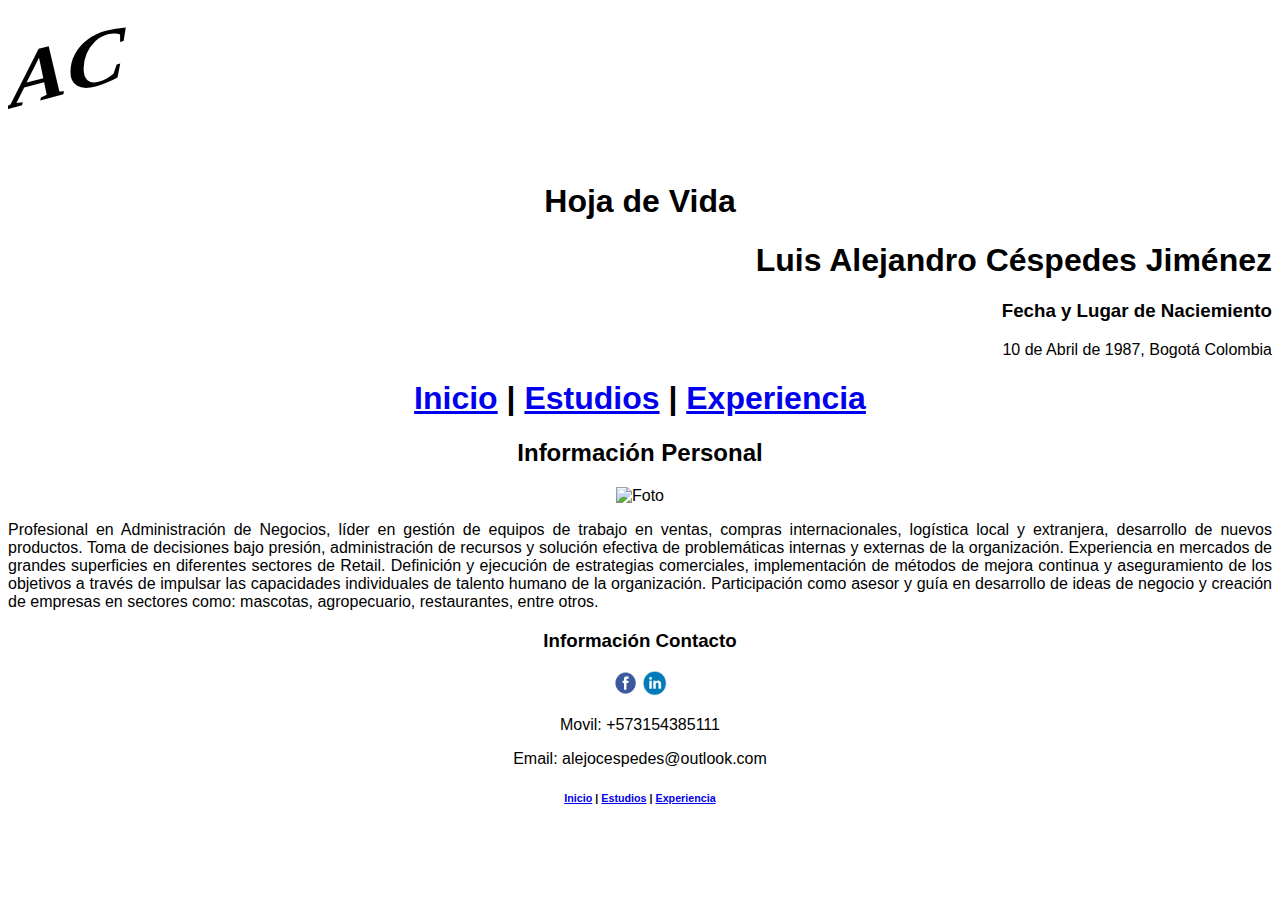
==== index.html @ de5e8dc4 "Fondo gris" ====
<!DOCTYPE html>
<html>
  <head>
    <meta charset="utf-8">
    <meta name="viewport" content="width=device-width,user-saclable=no">
    <link rel="stylesheet" href="./css/estilos.css">
    <title>Hoja de Vida</title>
  </head>
  <body>
    <svg id="inicio" title="Alejandro Céspedes" alt="Alejandro Céspedes">
      <defs
         id="defs2" />
      <sodipodi:namedview
         id="base"
         pagecolor="#ffffff"
         bordercolor="#666666"
         borderopacity="1.0"
         inkscape:pageopacity="0.0"
         inkscape:pageshadow="2"
         inkscape:zoom="0.98994949"
         inkscape:cx="506.55713"
         inkscape:cy="216.97718"
         inkscape:document-units="mm"
         inkscape:current-layer="layer1"
         showgrid="false"
         units="px"
         inkscape:window-width="1366"
         inkscape:window-height="715"
         inkscape:window-x="-8"
         inkscape:window-y="-8"
         inkscape:window-maximized="1" />
      <metadata
         id="metadata5">
        <rdf:RDF>
          <cc:Work
             rdf:about="">
            <dc:format>image/svg+xml</dc:format>
            <dc:type
               rdf:resource="http://purl.org/dc/dcmitype/StillImage" />
            <dc:title></dc:title>
          </cc:Work>
        </rdf:RDF>
      </metadata>
      <g
         inkscape:label="Capa 1"
         inkscape:groupmode="layer"
         id="layer1"
         transform="translate(0,-191.16665)">
        <flowRoot
           xml:space="preserve"
           id="flowRoot38"
           style="font-style:normal;font-variant:normal;font-weight:normal;font-stretch:normal;font-size:40px;line-height:1.25;font-family:'Baskerville Old Face';-inkscape-font-specification:'Baskerville Old Face';letter-spacing:0px;word-spacing:0px;fill:#000000;fill-opacity:1;stroke:none"
           transform="matrix(0.26458333,0,0,0.26458333,0,244.08332)"><flowRegion
             id="flowRegion40"
             style="font-style:normal;font-variant:normal;font-weight:normal;font-stretch:normal;font-family:'Baskerville Old Face';-inkscape-font-specification:'Baskerville Old Face'"><rect
               id="rect42"
               width="272.14285"
               height="50.714287"
               x="210"
               y="126.42857"
               style="font-style:normal;font-variant:normal;font-weight:normal;font-stretch:normal;font-family:'Baskerville Old Face';-inkscape-font-specification:'Baskerville Old Face'" /></flowRegion><flowPara
             id="flowPara44"></flowPara></flowRoot>    <text
           xml:space="preserve"
           style="font-style:normal;font-weight:normal;font-size:77.28692627px;line-height:1.25;font-family:sans-serif;letter-spacing:0px;word-spacing:0px;fill:#000000;fill-opacity:1;stroke:none;stroke-width:1.93217313"
           x="1.9315739"
           y="306.04501"
           id="text48"
           transform="matrix(1.0468975,-0.28051532,0,0.95520336,0,0)"><tspan
             sodipodi:role="line"
             id="tspan46"
             x="1.9315739"
             y="306.04501"
             style="font-style:italic;font-variant:normal;font-weight:bold;font-stretch:normal;font-size:82.43938446px;font-family:'Vladimir Script';-inkscape-font-specification:'Vladimir Script Bold Italic';stroke-width:1.93217313">AC</tspan></text>
      </g>
    </svg>
    <h1 ALIGN="center"><font face="arial">Hoja de Vida</h1>
    <h1 align="right"><font face="arial">Luis Alejandro Céspedes Jiménez</h1>
    <h3 align="right"><font face="arial">Fecha y Lugar de Naciemiento</h3>
    <p align="right"><font face="arial">10 de Abril de 1987, Bogotá Colombia</p>
    <h1 align="center"><a href="#inicio" title="Inicio">Inicio</a> | <a href="estudios.html" title="Estudios">Estudios</a> | <a href="Experiencia.html" title="Experiencia">Experiencia</a></h1>
    <h2 align="center"><font face="arial">Información Personal</h2>
    <P ALIGN="center"><img src="Imagenes/photo.jpg" alt="Foto" title="Luis Alejandro Céspedes Jiménez" width="10%"></p>
    <p align="justify"><font face="arial">Profesional en Administración de Negocios, líder en gestión de equipos de trabajo en ventas, compras internacionales, logística local y extranjera, desarrollo de nuevos productos. Toma de decisiones bajo presión, administración de recursos y solución efectiva de problemáticas internas y externas de la organización. Experiencia en mercados de grandes superficies en diferentes sectores de Retail. Definición y ejecución de estrategias comerciales, implementación de métodos de mejora continua y aseguramiento de los objetivos a través de impulsar las capacidades individuales de talento humano de la organización.
    Participación como asesor y guía en desarrollo de ideas de negocio y creación de empresas en sectores como: mascotas, agropecuario, restaurantes, entre otros.</p>
   <h3 align="Center"><font face="arial">Información  Contacto</h3>
   <p align="Center">
    <a href="https://www.facebook.com/alejocjms" id="Facebook"><img src="Imagenes/logo-facebook.png" alt="FaceBook" title="FaceBook" width="2%"></a>
    <a href="https://www.linkedin.com/in/luis-alejandro-céspedes-jiménez-b8747b78" id="Linkedin"><img src="Imagenes/logo-linkedin.png" alt="Linkedin" title="Linkedin" width="2%" background="white"></a></p>
    <p align="center"><font face="arial">Movil: +573154385111</p>
    <p align="center"><font face="arial">Email: alejocespedes@outlook.com</p>
    <h6 align="Center"><a href="#inicio" title="Inicio">Inicio</a> | <a href="estudios.html" title="Estudios">Estudios</a> | <a href="Experiencia.html" title="Experiencia">Experiencia</a></h6>
</body>
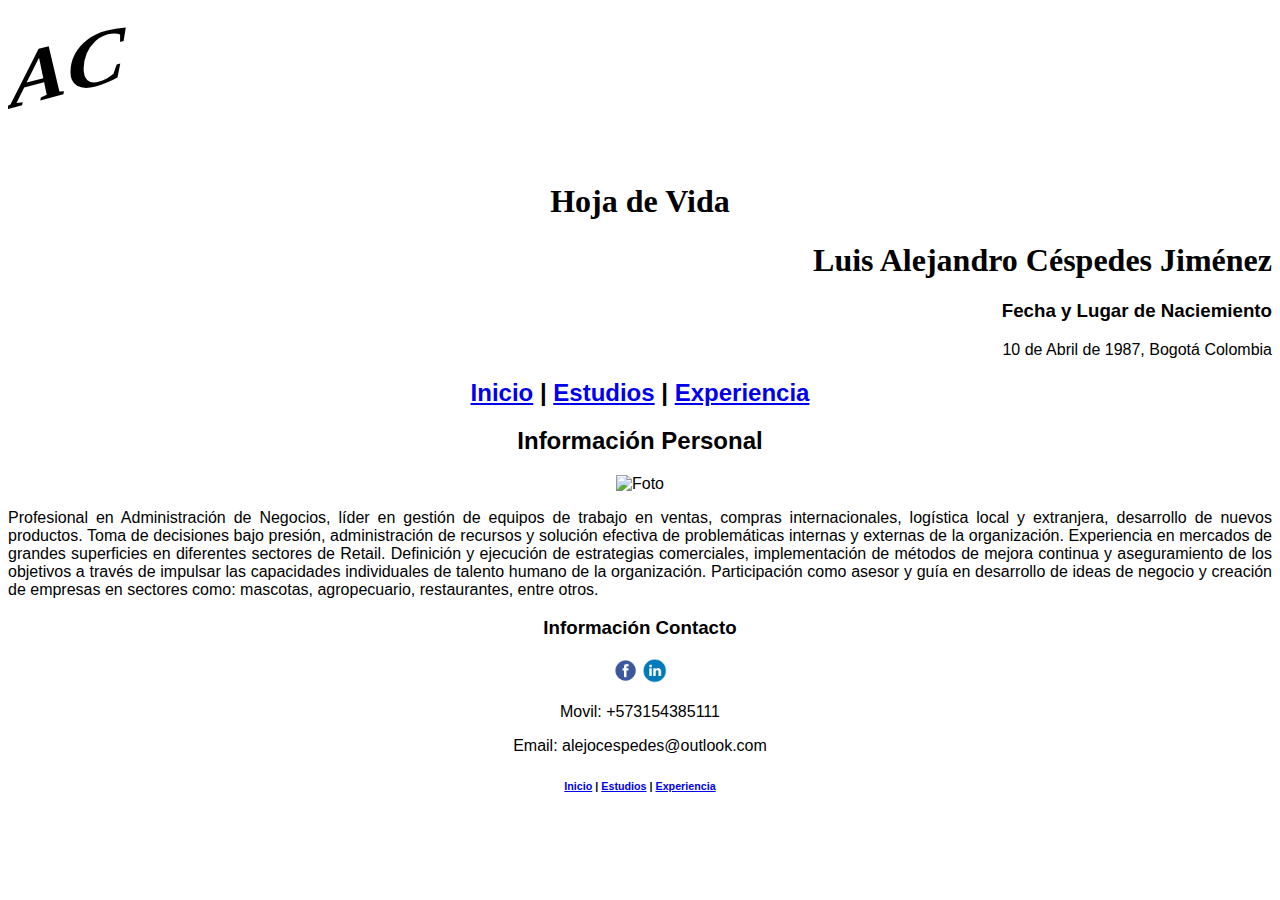
==== commit 4ceafa4a: "CSS, uso de class y id" ====
--- a/index.html
+++ b/index.html
@@ -3,14 +3,15 @@
   <head>
     <meta charset="utf-8">
     <meta name="viewport" content="width=device-width,user-saclable=no">
-    <link rel="stylesheet" href="./css/estilos.css">
     <title>Hoja de Vida</title>
+    <link rel="stylesheet" href="css/estilos.css">
   </head>
-  <body>
-    <svg id="inicio" title="Alejandro Céspedes" alt="Alejandro Céspedes">
-      <defs
+  <body id:"contenedor">
+  <header id="encabezado">
+   <svg id="inicio" title="Alejandro Céspedes" alt="Alejandro Céspedes">
+     <defs
          id="defs2" />
-      <sodipodi:namedview
+     <sodipodi:namedview
          id="base"
          pagecolor="#ffffff"
          bordercolor="#666666"
@@ -73,20 +74,27 @@
              style="font-style:italic;font-variant:normal;font-weight:bold;font-stretch:normal;font-size:82.43938446px;font-family:'Vladimir Script';-inkscape-font-specification:'Vladimir Script Bold Italic';stroke-width:1.93217313">AC</tspan></text>
       </g>
     </svg>
-    <h1 ALIGN="center"><font face="arial">Hoja de Vida</h1>
-    <h1 align="right"><font face="arial">Luis Alejandro Céspedes Jiménez</h1>
+    <!--Titutolo de la pagina, Nombre, fecha y lugar de nacimiento-->
+    <h1 ALIGN="center">Hoja de Vida</h1>
+    <h1 align="right">Luis Alejandro Céspedes Jiménez</h1>
     <h3 align="right"><font face="arial">Fecha y Lugar de Naciemiento</h3>
     <p align="right"><font face="arial">10 de Abril de 1987, Bogotá Colombia</p>
-    <h1 align="center"><a href="#inicio" title="Inicio">Inicio</a> | <a href="estudios.html" title="Estudios">Estudios</a> | <a href="Experiencia.html" title="Experiencia">Experiencia</a></h1>
-    <h2 align="center"><font face="arial">Información Personal</h2>
+  </header>
+  <!--Menu de navegacion-->
+  <nav>
+    <h2 class="menu" align="center"><a class="item" href="#inicio" title="Inicio">Inicio</a> | <a class="item" href="estudios.html" title="Estudios">Estudios</a> | <a class="item" href="Experiencia.html" title="Experiencia">Experiencia</a></h2>
+    <h2 align="center">Información Personal</h2>
     <P ALIGN="center"><img src="Imagenes/photo.jpg" alt="Foto" title="Luis Alejandro Céspedes Jiménez" width="10%"></p>
     <p align="justify"><font face="arial">Profesional en Administración de Negocios, líder en gestión de equipos de trabajo en ventas, compras internacionales, logística local y extranjera, desarrollo de nuevos productos. Toma de decisiones bajo presión, administración de recursos y solución efectiva de problemáticas internas y externas de la organización. Experiencia en mercados de grandes superficies en diferentes sectores de Retail. Definición y ejecución de estrategias comerciales, implementación de métodos de mejora continua y aseguramiento de los objetivos a través de impulsar las capacidades individuales de talento humano de la organización.
     Participación como asesor y guía en desarrollo de ideas de negocio y creación de empresas en sectores como: mascotas, agropecuario, restaurantes, entre otros.</p>
+  </nav>
+  <footer>
    <h3 align="Center"><font face="arial">Información  Contacto</h3>
-   <p align="Center">
+     <p align="Center">
     <a href="https://www.facebook.com/alejocjms" id="Facebook"><img src="Imagenes/logo-facebook.png" alt="FaceBook" title="FaceBook" width="2%"></a>
-    <a href="https://www.linkedin.com/in/luis-alejandro-céspedes-jiménez-b8747b78" id="Linkedin"><img src="Imagenes/logo-linkedin.png" alt="Linkedin" title="Linkedin" width="2%" background="white"></a></p>
+    <a href="https://www.linkedin.com/in/luis-alejandro-céspedes-jiménez-b8747b78" id="Linkedin"><img src="Imagenes/logo-linkedin.png" alt="Linkedin" title="Linkedin" width="2%"></a></p>
     <p align="center"><font face="arial">Movil: +573154385111</p>
     <p align="center"><font face="arial">Email: alejocespedes@outlook.com</p>
     <h6 align="Center"><a href="#inicio" title="Inicio">Inicio</a> | <a href="estudios.html" title="Estudios">Estudios</a> | <a href="Experiencia.html" title="Experiencia">Experiencia</a></h6>
+  </footer>
 </body>
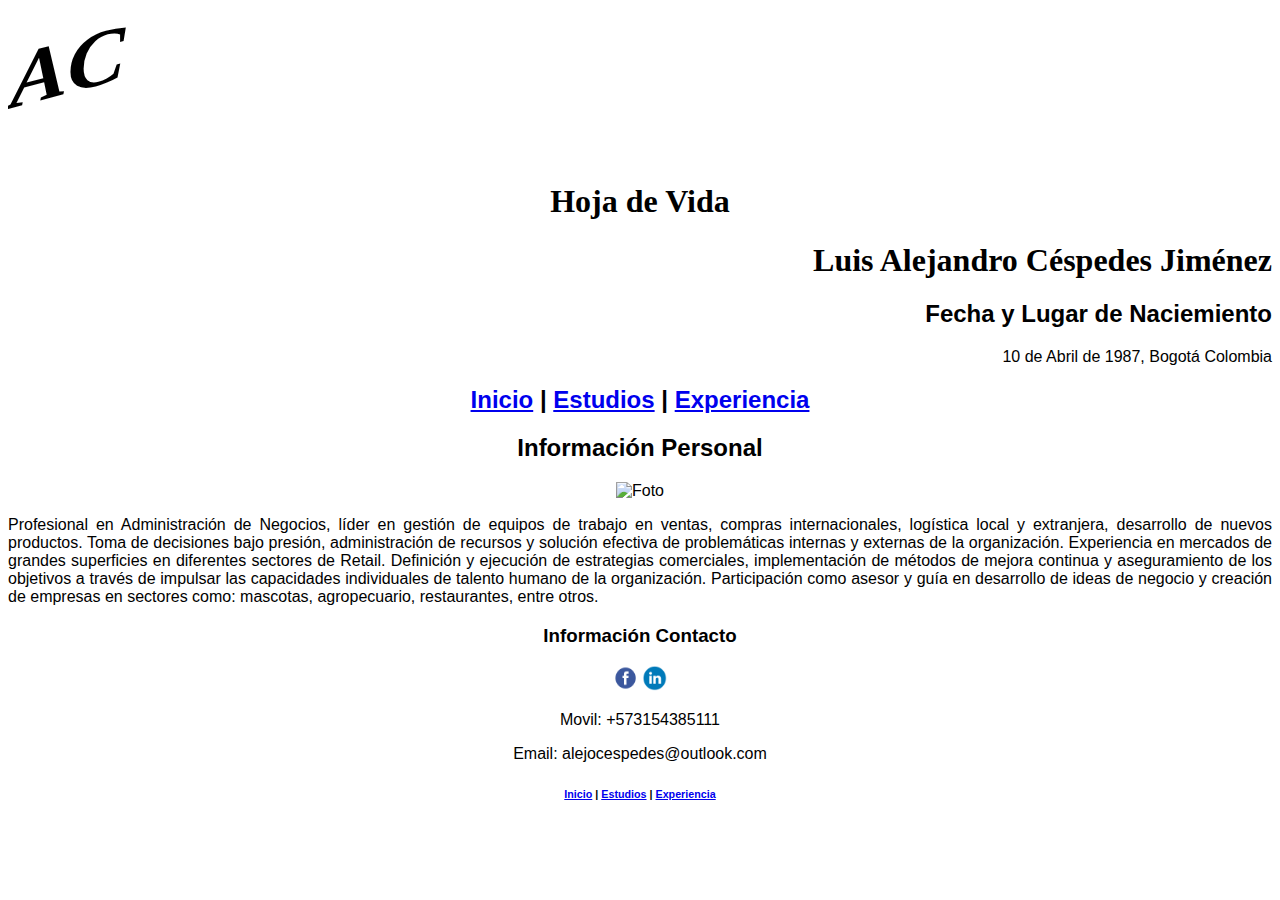
==== commit 045096b3: "Segundo class id" ====
--- a/index.html
+++ b/index.html
@@ -77,7 +77,7 @@
     <!--Titutolo de la pagina, Nombre, fecha y lugar de nacimiento-->
     <h1 ALIGN="center">Hoja de Vida</h1>
     <h1 align="right">Luis Alejandro Céspedes Jiménez</h1>
-    <h3 align="right"><font face="arial">Fecha y Lugar de Naciemiento</h3>
+    <h2 align="right"><font face="arial">Fecha y Lugar de Naciemiento</h2>
     <p align="right"><font face="arial">10 de Abril de 1987, Bogotá Colombia</p>
   </header>
   <!--Menu de navegacion-->
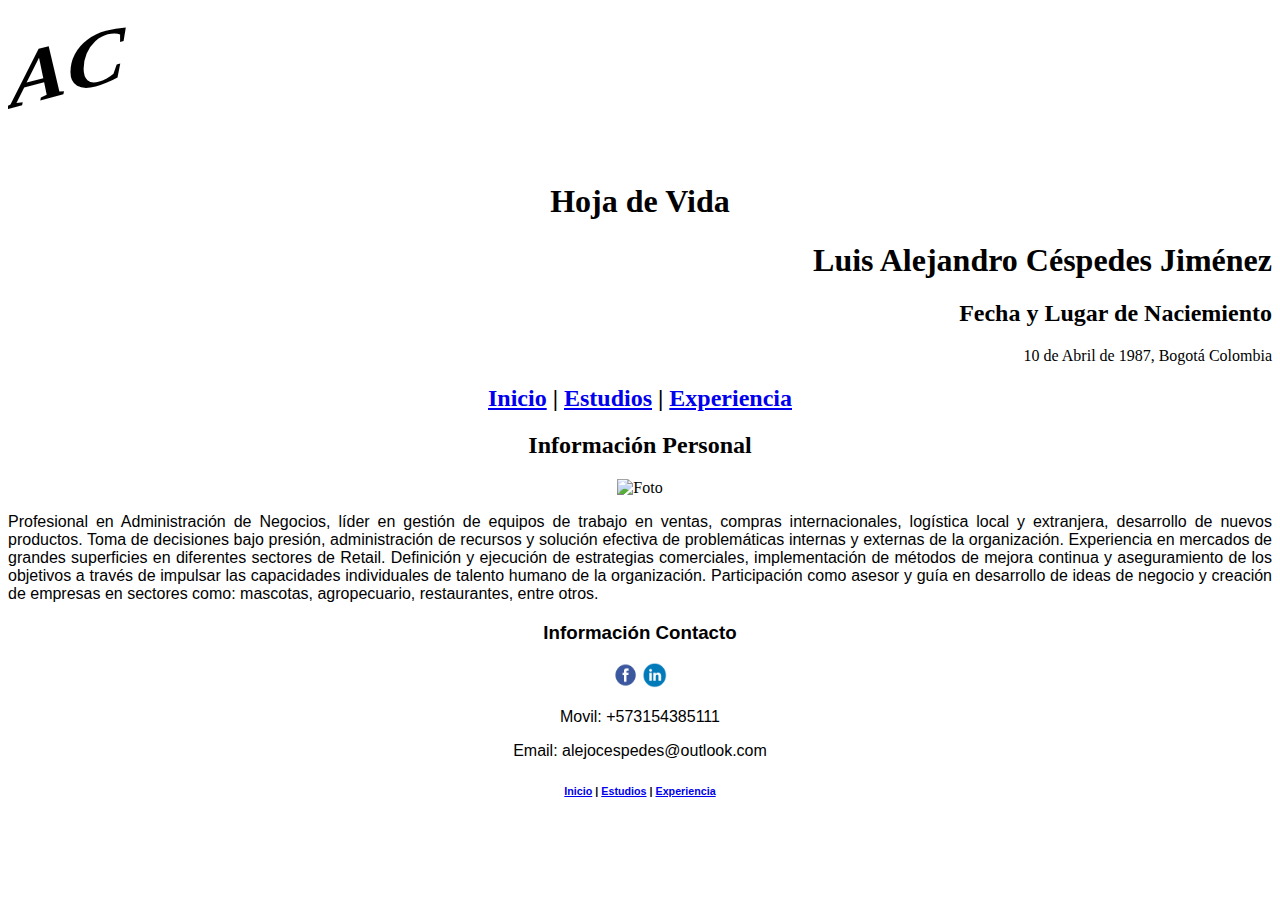
==== commit ac0dc3fe: "Version de cajas 2" ====
--- a/index.html
+++ b/index.html
@@ -8,77 +8,83 @@
   </head>
   <body id:"contenedor">
   <header id="encabezado">
-   <svg id="inicio" title="Alejandro Céspedes" alt="Alejandro Céspedes">
-     <defs
-         id="defs2" />
-     <sodipodi:namedview
-         id="base"
-         pagecolor="#ffffff"
-         bordercolor="#666666"
-         borderopacity="1.0"
-         inkscape:pageopacity="0.0"
-         inkscape:pageshadow="2"
-         inkscape:zoom="0.98994949"
-         inkscape:cx="506.55713"
-         inkscape:cy="216.97718"
-         inkscape:document-units="mm"
-         inkscape:current-layer="layer1"
-         showgrid="false"
-         units="px"
-         inkscape:window-width="1366"
-         inkscape:window-height="715"
-         inkscape:window-x="-8"
-         inkscape:window-y="-8"
-         inkscape:window-maximized="1" />
-      <metadata
-         id="metadata5">
-        <rdf:RDF>
-          <cc:Work
-             rdf:about="">
-            <dc:format>image/svg+xml</dc:format>
-            <dc:type
-               rdf:resource="http://purl.org/dc/dcmitype/StillImage" />
-            <dc:title></dc:title>
-          </cc:Work>
-        </rdf:RDF>
-      </metadata>
-      <g
-         inkscape:label="Capa 1"
-         inkscape:groupmode="layer"
-         id="layer1"
-         transform="translate(0,-191.16665)">
-        <flowRoot
-           xml:space="preserve"
-           id="flowRoot38"
-           style="font-style:normal;font-variant:normal;font-weight:normal;font-stretch:normal;font-size:40px;line-height:1.25;font-family:'Baskerville Old Face';-inkscape-font-specification:'Baskerville Old Face';letter-spacing:0px;word-spacing:0px;fill:#000000;fill-opacity:1;stroke:none"
-           transform="matrix(0.26458333,0,0,0.26458333,0,244.08332)"><flowRegion
-             id="flowRegion40"
-             style="font-style:normal;font-variant:normal;font-weight:normal;font-stretch:normal;font-family:'Baskerville Old Face';-inkscape-font-specification:'Baskerville Old Face'"><rect
-               id="rect42"
-               width="272.14285"
-               height="50.714287"
-               x="210"
-               y="126.42857"
-               style="font-style:normal;font-variant:normal;font-weight:normal;font-stretch:normal;font-family:'Baskerville Old Face';-inkscape-font-specification:'Baskerville Old Face'" /></flowRegion><flowPara
-             id="flowPara44"></flowPara></flowRoot>    <text
-           xml:space="preserve"
-           style="font-style:normal;font-weight:normal;font-size:77.28692627px;line-height:1.25;font-family:sans-serif;letter-spacing:0px;word-spacing:0px;fill:#000000;fill-opacity:1;stroke:none;stroke-width:1.93217313"
-           x="1.9315739"
-           y="306.04501"
-           id="text48"
-           transform="matrix(1.0468975,-0.28051532,0,0.95520336,0,0)"><tspan
-             sodipodi:role="line"
-             id="tspan46"
+  <section class="logo" id="logo">
+   <aside>
+     <svg id="inicio" title="Alejandro Céspedes" alt="Alejandro Céspedes">
+       <defs
+           id="defs2" />
+       <sodipodi:namedview
+           id="base"
+           pagecolor="#ffffff"
+           bordercolor="#666666"
+           borderopacity="1.0"
+           inkscape:pageopacity="0.0"
+           inkscape:pageshadow="2"
+           inkscape:zoom="0.98994949"
+           inkscape:cx="506.55713"
+           inkscape:cy="216.97718"
+           inkscape:document-units="mm"
+           inkscape:current-layer="layer1"
+           showgrid="false"
+           units="px"
+           inkscape:window-width="1366"
+           inkscape:window-height="715"
+           inkscape:window-x="-8"
+           inkscape:window-y="-8"
+           inkscape:window-maximized="1" />
+        <metadata
+           id="metadata5">
+          <rdf:RDF>
+            <cc:Work
+               rdf:about="">
+              <dc:format>image/svg+xml</dc:format>
+              <dc:type
+                 rdf:resource="http://purl.org/dc/dcmitype/StillImage" />
+              <dc:title></dc:title>
+            </cc:Work>
+          </rdf:RDF>
+        </metadata>
+        <g
+           inkscape:label="Capa 1"
+           inkscape:groupmode="layer"
+           id="layer1"
+           transform="translate(0,-191.16665)">
+          <flowRoot
+             xml:space="preserve"
+             id="flowRoot38"
+             style="font-style:normal;font-variant:normal;font-weight:normal;font-stretch:normal;font-size:40px;line-height:1.25;font-family:'Baskerville Old Face';-inkscape-font-specification:'Baskerville Old Face';letter-spacing:0px;word-spacing:0px;fill:#000000;fill-opacity:1;stroke:none"
+             transform="matrix(0.26458333,0,0,0.26458333,0,244.08332)"><flowRegion
+               id="flowRegion40"
+               style="font-style:normal;font-variant:normal;font-weight:normal;font-stretch:normal;font-family:'Baskerville Old Face';-inkscape-font-specification:'Baskerville Old Face'"><rect
+                 id="rect42"
+                 width="272.14285"
+                 height="50.714287"
+                 x="210"
+                 y="126.42857"
+                 style="font-style:normal;font-variant:normal;font-weight:normal;font-stretch:normal;font-family:'Baskerville Old Face';-inkscape-font-specification:'Baskerville Old Face'" /></flowRegion><flowPara
+               id="flowPara44"></flowPara></flowRoot>    <text
+             xml:space="preserve"
+             style="font-style:normal;font-weight:normal;font-size:77.28692627px;line-height:1.25;font-family:sans-serif;letter-spacing:0px;word-spacing:0px;fill:#000000;fill-opacity:1;stroke:none;stroke-width:1.93217313"
              x="1.9315739"
              y="306.04501"
-             style="font-style:italic;font-variant:normal;font-weight:bold;font-stretch:normal;font-size:82.43938446px;font-family:'Vladimir Script';-inkscape-font-specification:'Vladimir Script Bold Italic';stroke-width:1.93217313">AC</tspan></text>
-      </g>
-    </svg>
+             id="text48"
+             transform="matrix(1.0468975,-0.28051532,0,0.95520336,0,0)"><tspan
+               sodipodi:role="line"
+               id="tspan46"
+               x="1.9315739"
+               y="306.04501"
+               style="font-style:italic;font-variant:normal;font-weight:bold;font-stretch:normal;font-size:82.43938446px;font-family:'Vladimir Script';-inkscape-font-specification:'Vladimir Script Bold Italic';stroke-width:1.93217313">AC</tspan></text>
+        </g>
+      </svg>
+   </aside>
     <!--Titutolo de la pagina, Nombre, fecha y lugar de nacimiento-->
-    <h1 ALIGN="center">Hoja de Vida</h1>
-    <h1 align="right">Luis Alejandro Céspedes Jiménez</h1>
-    <h2 align="right"><font face="arial">Fecha y Lugar de Naciemiento</h2>
-    <p align="right"><font face="arial">10 de Abril de 1987, Bogotá Colombia</p>
+   <article class="titulo" id="titulo">
+      <h1 align="center">Hoja de Vida</h1>
+      <h1 align="right">Luis Alejandro Céspedes Jiménez</h1>
+      <h2 align="right">Fecha y Lugar de Naciemiento</h2>
+      <p align="right">10 de Abril de 1987, Bogotá Colombia</p>
+   </article>
+  </section>
   </header>
   <!--Menu de navegacion-->
   <nav>
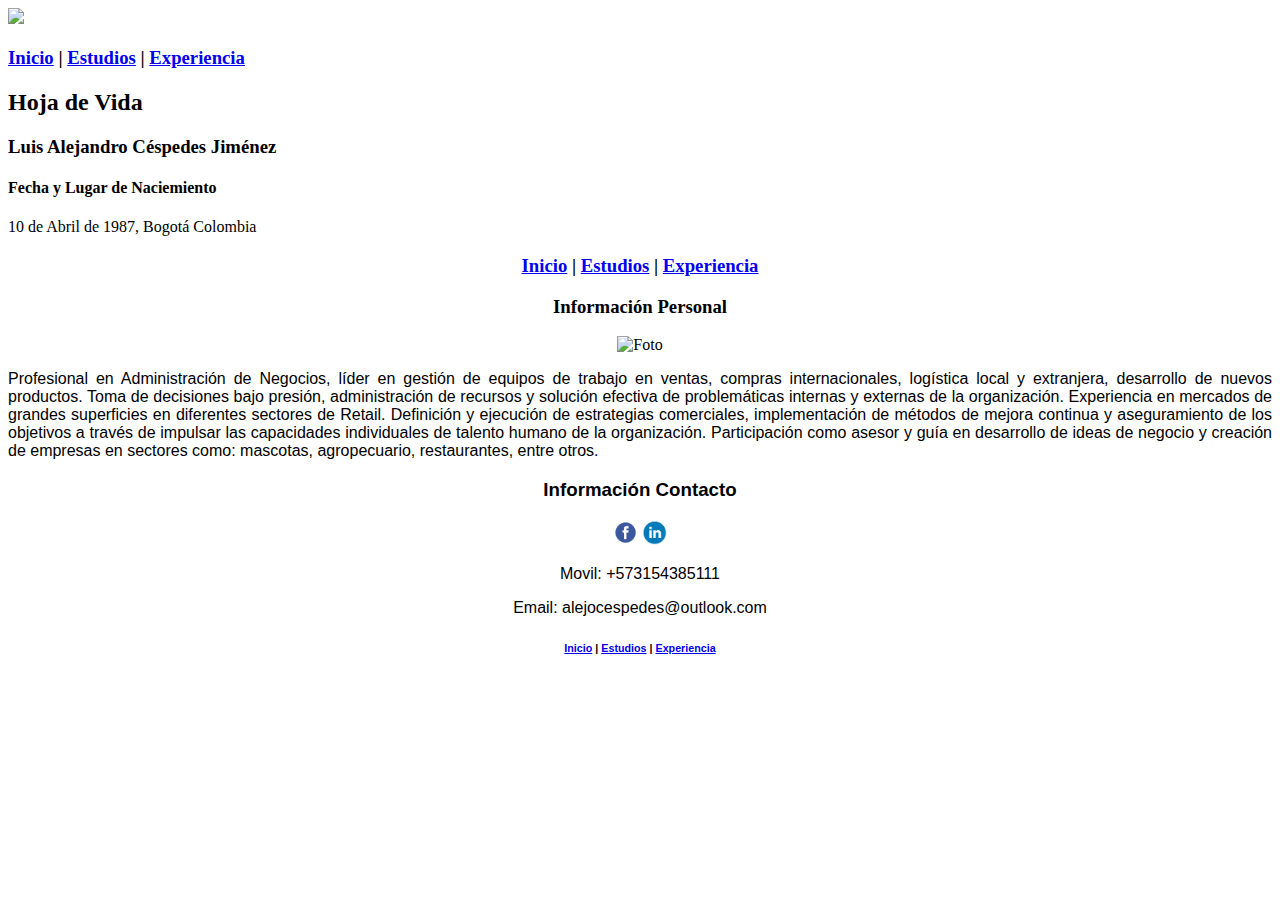
==== commit 47a8f1e1: "Fijacion de cajas" ====
--- a/index.html
+++ b/index.html
@@ -8,88 +8,28 @@
   </head>
   <body id:"contenedor">
   <header id="encabezado">
-  <section class="logo" id="logo">
-   <aside>
-     <svg id="inicio" title="Alejandro Céspedes" alt="Alejandro Céspedes">
-       <defs
-           id="defs2" />
-       <sodipodi:namedview
-           id="base"
-           pagecolor="#ffffff"
-           bordercolor="#666666"
-           borderopacity="1.0"
-           inkscape:pageopacity="0.0"
-           inkscape:pageshadow="2"
-           inkscape:zoom="0.98994949"
-           inkscape:cx="506.55713"
-           inkscape:cy="216.97718"
-           inkscape:document-units="mm"
-           inkscape:current-layer="layer1"
-           showgrid="false"
-           units="px"
-           inkscape:window-width="1366"
-           inkscape:window-height="715"
-           inkscape:window-x="-8"
-           inkscape:window-y="-8"
-           inkscape:window-maximized="1" />
-        <metadata
-           id="metadata5">
-          <rdf:RDF>
-            <cc:Work
-               rdf:about="">
-              <dc:format>image/svg+xml</dc:format>
-              <dc:type
-                 rdf:resource="http://purl.org/dc/dcmitype/StillImage" />
-              <dc:title></dc:title>
-            </cc:Work>
-          </rdf:RDF>
-        </metadata>
-        <g
-           inkscape:label="Capa 1"
-           inkscape:groupmode="layer"
-           id="layer1"
-           transform="translate(0,-191.16665)">
-          <flowRoot
-             xml:space="preserve"
-             id="flowRoot38"
-             style="font-style:normal;font-variant:normal;font-weight:normal;font-stretch:normal;font-size:40px;line-height:1.25;font-family:'Baskerville Old Face';-inkscape-font-specification:'Baskerville Old Face';letter-spacing:0px;word-spacing:0px;fill:#000000;fill-opacity:1;stroke:none"
-             transform="matrix(0.26458333,0,0,0.26458333,0,244.08332)"><flowRegion
-               id="flowRegion40"
-               style="font-style:normal;font-variant:normal;font-weight:normal;font-stretch:normal;font-family:'Baskerville Old Face';-inkscape-font-specification:'Baskerville Old Face'"><rect
-                 id="rect42"
-                 width="272.14285"
-                 height="50.714287"
-                 x="210"
-                 y="126.42857"
-                 style="font-style:normal;font-variant:normal;font-weight:normal;font-stretch:normal;font-family:'Baskerville Old Face';-inkscape-font-specification:'Baskerville Old Face'" /></flowRegion><flowPara
-               id="flowPara44"></flowPara></flowRoot>    <text
-             xml:space="preserve"
-             style="font-style:normal;font-weight:normal;font-size:77.28692627px;line-height:1.25;font-family:sans-serif;letter-spacing:0px;word-spacing:0px;fill:#000000;fill-opacity:1;stroke:none;stroke-width:1.93217313"
-             x="1.9315739"
-             y="306.04501"
-             id="text48"
-             transform="matrix(1.0468975,-0.28051532,0,0.95520336,0,0)"><tspan
-               sodipodi:role="line"
-               id="tspan46"
-               x="1.9315739"
-               y="306.04501"
-               style="font-style:italic;font-variant:normal;font-weight:bold;font-stretch:normal;font-size:82.43938446px;font-family:'Vladimir Script';-inkscape-font-specification:'Vladimir Script Bold Italic';stroke-width:1.93217313">AC</tspan></text>
-        </g>
-      </svg>
-   </aside>
-    <!--Titutolo de la pagina, Nombre, fecha y lugar de nacimiento-->
-   <article class="titulo" id="titulo">
-      <h1 align="center">Hoja de Vida</h1>
-      <h1 align="right">Luis Alejandro Céspedes Jiménez</h1>
-      <h2 align="right">Fecha y Lugar de Naciemiento</h2>
-      <p align="right">10 de Abril de 1987, Bogotá Colombia</p>
-   </article>
-  </section>
+    <section class="logo" id="logo">
+      <aside>
+        <img src="imagenes/Wolf3.png" id="logo" width="10%">
+      </aside>
+      <nav class="Menu-lateral">
+        <h3 class="menu"><a class="item" href="#inicio" title="Inicio">Inicio</a> | <a class="item" href="estudios.html" title="Estudios">Estudios</a> | <a class="item" href="Experiencia.html" title="Experiencia">Experiencia</a></h3>
+      </nav>
+
+
+    </section>
   </header>
+  <!--Titutolo de la pagina, Nombre, fecha y lugar de nacimiento-->
+  <article class="titulo" id="titulo">
+    <h2>Hoja de Vida</h2>
+    <h3>Luis Alejandro Céspedes Jiménez</h3>
+    <h4>Fecha y Lugar de Naciemiento</h4>
+    <p>10 de Abril de 1987, Bogotá Colombia</p>
+  </article>
   <!--Menu de navegacion-->
   <nav>
-    <h2 class="menu" align="center"><a class="item" href="#inicio" title="Inicio">Inicio</a> | <a class="item" href="estudios.html" title="Estudios">Estudios</a> | <a class="item" href="Experiencia.html" title="Experiencia">Experiencia</a></h2>
-    <h2 align="center">Información Personal</h2>
+    <h3 class="menu" align="center"><a class="item" href="#inicio" title="Inicio">Inicio</a> | <a class="item" href="estudios.html" title="Estudios">Estudios</a> | <a class="item" href="Experiencia.html" title="Experiencia">Experiencia</a></h3>
+    <h3 align="center">Información Personal</h3>
     <P ALIGN="center"><img src="Imagenes/photo.jpg" alt="Foto" title="Luis Alejandro Céspedes Jiménez" width="10%"></p>
     <p align="justify"><font face="arial">Profesional en Administración de Negocios, líder en gestión de equipos de trabajo en ventas, compras internacionales, logística local y extranjera, desarrollo de nuevos productos. Toma de decisiones bajo presión, administración de recursos y solución efectiva de problemáticas internas y externas de la organización. Experiencia en mercados de grandes superficies en diferentes sectores de Retail. Definición y ejecución de estrategias comerciales, implementación de métodos de mejora continua y aseguramiento de los objetivos a través de impulsar las capacidades individuales de talento humano de la organización.
     Participación como asesor y guía en desarrollo de ideas de negocio y creación de empresas en sectores como: mascotas, agropecuario, restaurantes, entre otros.</p>
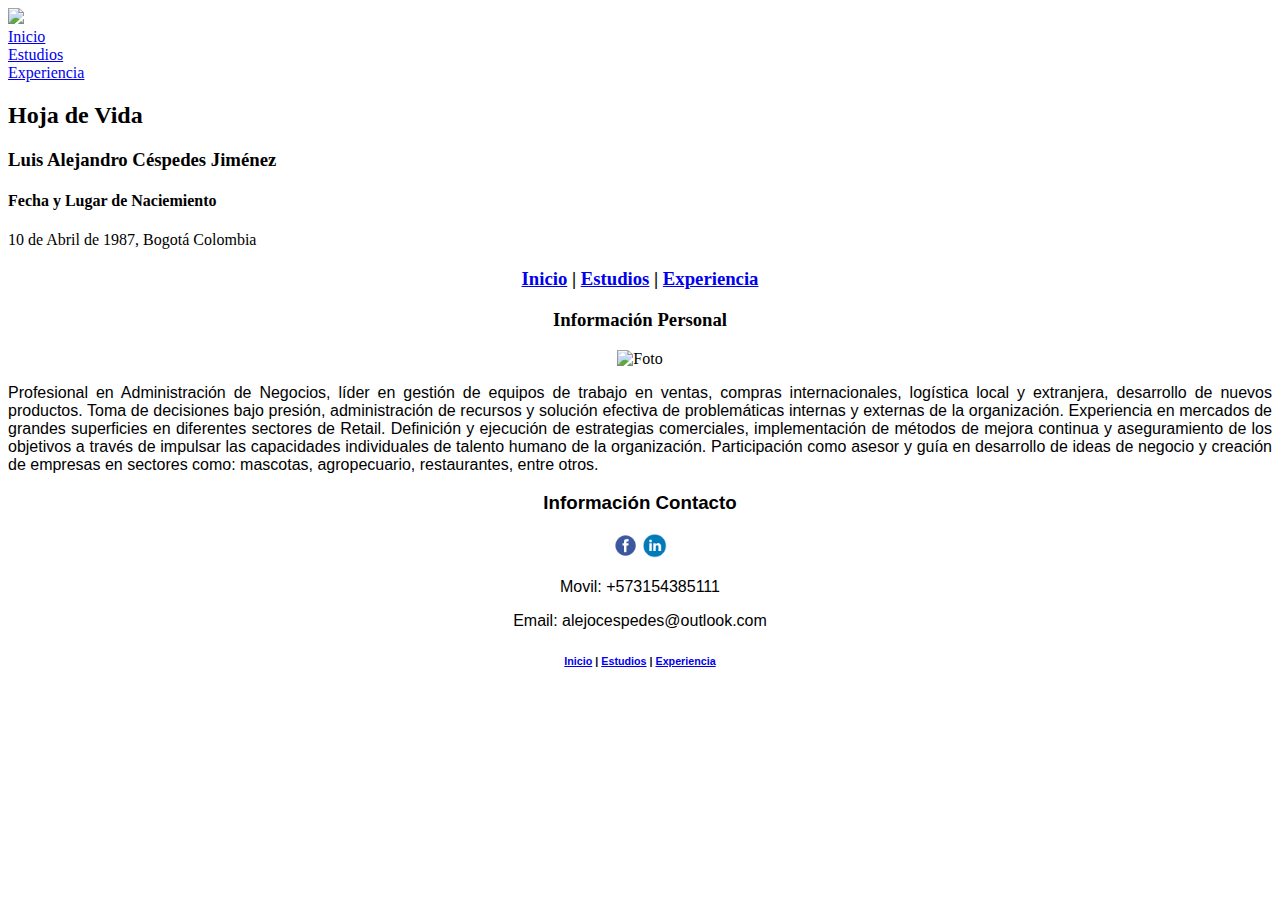
==== commit ad5423e6: "Menu barra" ====
--- a/index.html
+++ b/index.html
@@ -7,18 +7,28 @@
     <link rel="stylesheet" href="css/estilos.css">
   </head>
   <body id:"contenedor">
-  <header id="encabezado">
-    <section class="logo" id="logo">
-      <aside>
-        <img src="imagenes/Wolf3.png" id="logo" width="10%">
-      </aside>
-      <nav class="Menu-lateral">
-        <h3 class="menu"><a class="item" href="#inicio" title="Inicio">Inicio</a> | <a class="item" href="estudios.html" title="Estudios">Estudios</a> | <a class="item" href="Experiencia.html" title="Experiencia">Experiencia</a></h3>
-      </nav>
+  <header>
+      <section id="encabezado">
+        <div>
+          <img src="imagenes/Wolf3.png" id="logo" width="10%">
+        </div>
 
+        <div class="contenedor">
 
-    </section>
-  </header>
+          <div class="">
+            <a class="menu-barra" href="#inicio" title="Inicio">Inicio</a>
+          </div>
+          <div class="">
+            <a class="menu-barra" href="estudios.html" title="Estudios">Estudios</a>
+          </div>
+          <div class="">
+            <a class="menu-barra" href="Experiencia.html" title="Experiencia">Experiencia</a>
+          </div>
+
+        </div>
+
+      </section>
+    </header>
   <!--Titutolo de la pagina, Nombre, fecha y lugar de nacimiento-->
   <article class="titulo" id="titulo">
     <h2>Hoja de Vida</h2>
